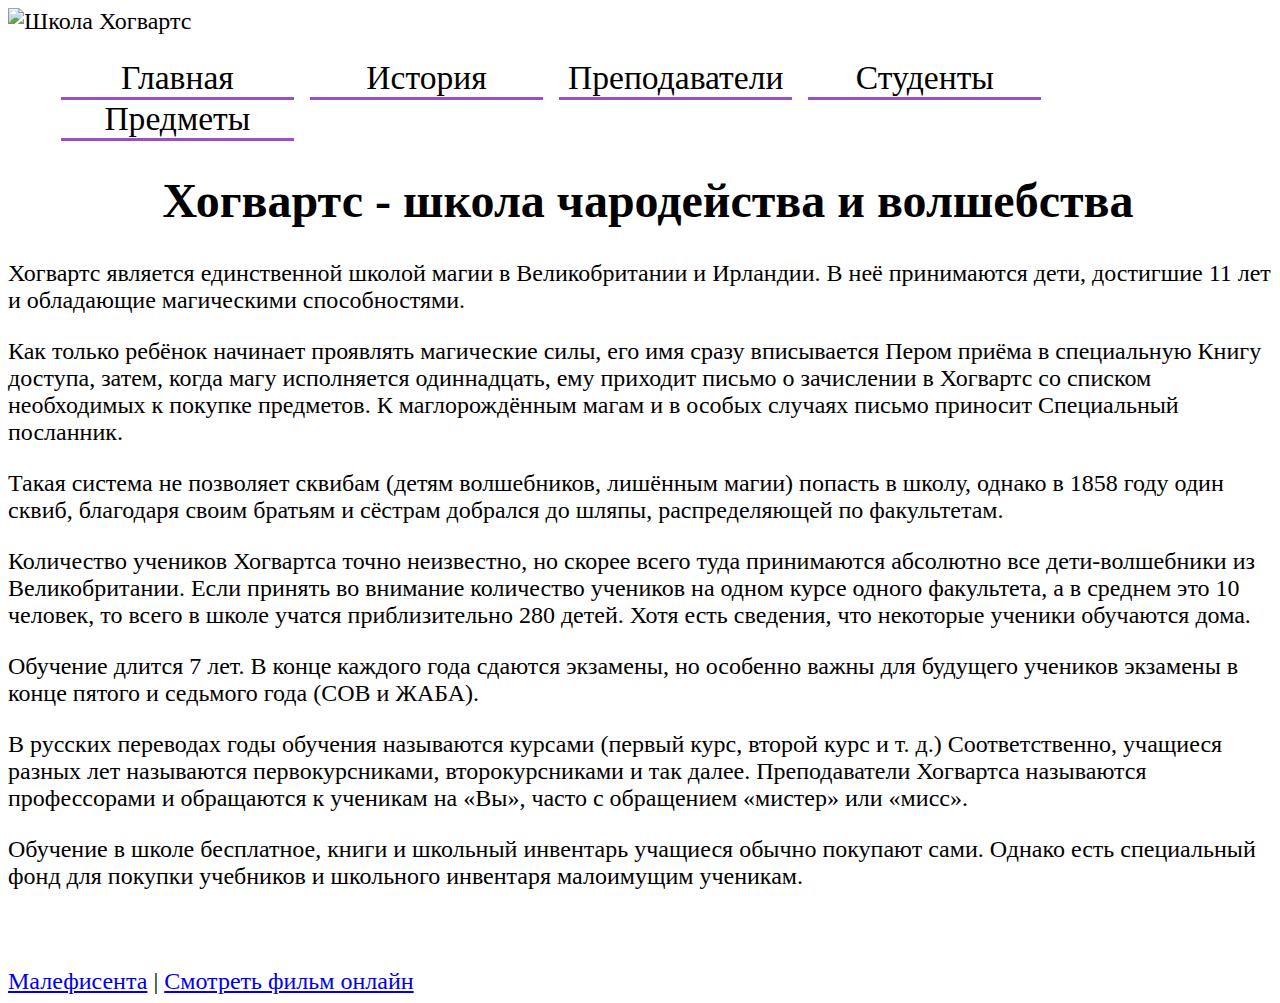
==== index.html @ e44e8b34 "Rename hogwartsHTML.html to index.html" ====
<!DOCTYPE html>
<html lang="ru">
	<head>
		<title>Хогвартс - школа чародейства и волшебства. Факультеты Хогвартса | Турнир Трёх Волшебников | Квиддич | Гарри Поттер | Рон Уизли | Гермиона Грейнджер </title>
		<meta charset = "utf-8"/>
		<link rel="stylesheet" href="hogwarts.css"/>
		<script src="hogwarts_script.js" defer></script>
	</head>
	<body>
		<header> 
			<img src="hogwarts_school.jpg" alt="Школа Хогвартс"/>
			<div class="menu">
				<nav>
					<ul>
						<li data-menu="main-page"> Главная </li>
						<li data-menu="history-page"> История </li>
						<li data-menu="teachers-page"> Преподаватели  </li>
						<li data-menu="student-page"> Студенты </li>
						<li data-menu="subjects-page"> Предметы </li> 
						
					</ul>
				</nav>
			</div>
		</header>
			<div class="" data-menu="main-page">
				<h1>Хогвартс - школа чародейства и волшебства</h1>
				<article> 
				<p> Хогвартс является единственной школой магии в Великобритании и Ирландии. В неё принимаются дети, достигшие 11 лет и обладающие магическими способностями.</p>

				<p> Как только ребёнок начинает проявлять магические силы, его имя сразу вписывается Пером приёма в специальную Книгу доступа, затем, когда магу исполняется одиннадцать, ему приходит письмо о зачислении в Хогвартс со списком необходимых к покупке предметов. К маглорождённым магам и в особых случаях письмо приносит Специальный посланник.</p>

				<p> Такая система не позволяет сквибам (детям волшебников, лишённым магии) попасть в школу, однако в 1858 году один сквиб, благодаря своим братьям и сёстрам добрался до шляпы, распределяющей по факультетам.</p>

				<p>Количество учеников Хогвартса точно неизвестно, но скорее всего туда принимаются абсолютно все дети-волшебники из Великобритании. Если принять во внимание количество учеников на одном курсе одного факультета, а в среднем это 10 человек, то всего в школе учатся приблизительно 280 детей. Хотя есть сведения, что некоторые ученики обучаются дома. </p>

				<p> Обучение длится 7 лет. В конце каждого года сдаются экзамены, но особенно важны для будущего учеников экзамены в конце пятого и седьмого года (СОВ и ЖАБА).</p>

				<p> В русских переводах годы обучения называются курсами (первый курс, второй курс и т. д.) Соответственно, учащиеся разных лет называются первокурсниками, второкурсниками и так далее. Преподаватели Хогвартса называются профессорами и обращаются к ученикам на «Вы», часто с обращением «мистер» или «мисс».</p>

				<p> Обучение в школе бесплатное, книги и школьный инвентарь учащиеся обычно покупают сами. Однако есть специальный фонд для покупки учебников и школьного инвентаря малоимущим ученикам.</p>
			</article>
		</div>
		<div class="close" data-menu="history-page">
			<h2> Основание школы</h2>
		<article> 
			<p> Хогвартс был основан примерно в X веке четырьмя могущественными волшебниками: Годриком Гриффиндором, Салазаром Слизерином, Кандидой Когтевран и Пенелопой Пуффендуй. Основатели построили магическую школу и принимали туда всех детей с волшебными способностями, чему возражал Слизерин — он считал, что в школе не место маглорождённым. Основатели решили распределять к себе учеников по разным умениям и характерам, так в школе образовалось четыре факультета — эта традиция живёт в школе по сей день.</p>
		</article>
		<h2 align="center"> Расположение замка</h2>
		<article> 
			<p> Школа находится в старинном восьмиэтажном замке в Шотландии (возможно, в Аргайлшире — карта этого графства висит на третьем этаже). На территории школы, кроме замка, есть горное озеро, большой лес, называемый «Запретный Лес» из-за живущих там опасных существ, оранжереи, ещё несколько вспомогательных зданий, а также поле для игры в квиддич. Замок окружён горами.</p>

			<p> Ближайшим населённым пунктом является маленькая деревушка Хогсмид — единственная деревушка в Англии, не населенная маглами. Там же находится и ближайшая к Хогвартсу железнодорожная станция. Между Хогсмидом и Лондоном курсирует специальный поезд «Хогвартс-экспресс», на котором ученики дважды в год добираются до школы и дважды уезжают на каникулы (летние и рождественские). На карте, которую Дж. К. Роулинг нарисовала для съёмок фильмов по своим книгам, станция находится к юго-востоку от школы, а деревня Хогсмид — к северо-западу.</p>

			<p> В школу можно добраться не только поездом. Хотя трансгрессия (apparation) на территории школы невозможна из-за наложенных защитных чар, можно трансгрессировать в точку рядом со школой и дойти до школы пешком, как и произошло в книге «Гарри Поттер и Принц-полукровка». В школу можно также добраться, используя летающие мётлы или летучий порох. На четвёртом и пятом году учёбы Гарри Поттер возвращается в Хогвартс, используя портал. В пятой книге Гарри с детьми Уизли отправлялись через портал в дом Блэков. После возрождения Волан-де-Морта меры безопасности были усилены в сто раз, поэтому проникновение в замок на метлах, через сеть летучего пороха и, возможно, при помощи порталов стало невозможным. Кстати, домашние эльфы, большая колония которых обслуживает замок, могут трангрессировать в Хогвартсе. В фильме «Гарри Поттер и Принц-полукровка» Дамблдор также может трансгрессировать с территории Хогвартса, объясняя это тем, что у него, как у директора, особые привилегии. Во время подготовки к трансгрессионным испытаниям директор снимает соответствующее заклинание, но только на один час и только в пределах Большого Зала.</p>
			
			<p> Колонны, на которых они держатся, увенчаны статуями крылатых вепрей, так как Хогвартс в переводе с некоего древнего языка означает «вепрь». Вероятно, есть две причины, почему первый раз в жизни ученики добираются до Хогвартса по воде. Во-первых, неизвестно кто из них увидит фестралов: малыши могут испугаться. Во-вторых, вода — сильная магическая субстанция (как ни странно), возможно, озеро как бы даёт «пропуск» в замок.</p>

			<p> Школа заколдована таким образом, что для маглов она выглядит руинами с табличкой «Вход воспрещён» (англ. Keep Out). Электрические и электронные устройства в Хогвартсе не работают из-за того, что там слишком много магии.</p>
			</article>
		</div>
		<div class="close teachers" data-menu="teachers-page">
			<h3>Альбус Персиваль Вульфрик Брайан Дамблдор </h3>
			<div>
			<img src="https://im0-tub-ua.yandex.net/i?id=952f6593b6d4dd0edecd0dcb89f7680b&n=13"/>
		
			
			<article> Директор школы чародейства и волшебства «Хогвартс», Верховный чародей Визенгамота (суда волшебников), кавалер ордена Мерлина первой степени, основатель Ордена Феникса.

			В первом десятилетии ХХ века Дамблдор поступил на работу в Хогвартс в качестве профессора трансфигурации. С декабря 1956 Альбус занимает должность профессора ЗоТИ, а трансфигурацию начинает преподавать Минерва МакГонагалл. Приблизительно в 1969 г. Дамблдор стал главой Хогвартса, заменив на этом посту Армандо Диппета.

			</article>
		</div>
			<h3> Минерва Макгонагалл</h3>
			<div>
			
			<img src="http://yahooeu.su/uploads/posts/2018-10/thumbs/1540045135_subbotnyaya-49.jpeg"/>
			<article>
				Заместитель директора Школы Чародейства и Волшебства «Хогвартс», декан Гриффиндора, преподаватель трансфигурации, впоследствии директор Хогвартса.

				Профессор Макгонагалл — не только опытный преподаватель (она работает в Хогвартсе с декабря 1956 года), но и могущественная волшебница. К примеру, она является зарегистрированным анимагом, т.е. может принимать облик животного, а именно: полосатой кошки с отметинами вокруг глаз.
			</article>
			</div>
			<h3>Северус Снегг</h3>			
			<div>

			<img src="https://i.pinimg.com/originals/89/4c/f3/894cf35a4c3dba87a9a1247c08574816.jpg"/>
			<article>
				 Преподаватель зельеварения (1981—1996) и защиты от Тёмных искусств (1996—1997), декан факультета Слизерин в 1981—1997, а позже директор Школы Чародейства и Волшебства Хогвартс в 1997—1998.
			</article>
			</div>
			<h3> Филиус Флитвик</h3>
			<div>

			<img src="https://imgix.ranker.com/node_img/50/990763/original/filius-flitwick-film-characters-photo-1?w=650&q=50&fm=pjpg&fit=crop&crop=faces"/>

			<article>Профессор заклинаний в Школе Чародейства и Волшебства Хогвартс, декан факультета Когтевран. 

			Флитвик пользуется заслуженным авторитетом среди остальных профессоров и студентов, благодаря своим знаниям и очень неконфликтному характеру.</article>
			</div>
			<h3>Помона Стебль</h3>
			<div>

			<img src="https://i.pinimg.com/736x/c3/22/3f/c3223f5d8bc6413be30c112eb3fb8c37--harry-potter-characters-harry-potter-books.jpg"/>
			<article>
				Преподаватель травологии в Школе чародейства и волшебства Хогвартс, декан факультета Пуффендуй.

				Была защитником философского камня. Её задание в первой комнате — Дьявольские силки.
			</article>	
			</div>
			<h3>Рубеус Хагрид</h3>
			<div>

			<img src="https://pm1.narvii.com/6973/f45ef0c998329020a7e15a60684c8d6b9264775dr1-1537-2048v2_hq.jpg"/>
			<article>
				Преподаватель ухода за магическими существами и лесничий в Школе чародейства и волшебства «Хогвартс».
			</article>	
			</div>'
<h3>Римус Джон Люпин</h3>
			<div>
				
				<img src="https://cdn.oboi7.com/static/images/m/ec/9d/ec9deb63703feea6b747acea935c6de6ec01e946.jpg"/>
				<article> 
					Оборотень, член Ордена Феникса, муж Нимфадоры, отец Тедди Люпина, профессор Защиты от Тёмных искусств в Хогвартсе в 1993—1994 учебном году, кавалер Ордена Мерлина I степени (посмертно).
				</article>
			</div>
<h3>Сивилла Патриция Трелони</h3>
			<div>
				
				<img src="https://em.wattpad.com/06bb0f7cbb129071352405d2d252886113d601e8/[base64]"/>
				<article> 
					 С 1980 года, профессор прорицания в школе магии и волшебства Хогвартс. Она — праправнучка известной прорицательницы Кассандры Трелони, и со времени великой прапрабабки она первая в роду наделена даром прорицания. Была замужем, при этом потомством так и не обзавелась.
				</article>
			</div>
			<h3>Роланда Трюк</h3>
			<div>
							
				<img src="https://i.pinimg.com/originals/b3/6e/b0/b36eb0b43e1377de26f134182ab550c3.jpg"/>
				<article> 
					 Школьный тренер Хогвартса (курс обучения полётам на мётлах) и судья межфакультетских соревнований по квиддичу.
				</article>
			</div>
		</div>

		<div class="close students" data-menu="student-page">
			<h2>Гриффиндор</h2>
			<div class="close">	
				<figure>
					<img width="170px" src="http://media.filmz.ru/photos/full/filmz.ru_f_50780.jpg" alt="Гарри Поттер"/>
					<figcaption>Гарри Джеймс Поттер (ловец)</figcaption>
				</figure>
				<figure>
					<img src="https://i.pinimg.com/736x/d7/00/e6/d700e6c1fe6619e6b3449fd0a3d73190--harry-potter-film-harry-potter-images.jpg" alt="Гермиона Грейнджер"/>
					<figcaption>Гермиона Джин Грейнджер </figcaption>
				</figure>

				<figure>
					<img src="https://s017.radikal.ru/i438/1502/c2/e69b6daba522.jpg" alt="Рон Уизли"/>
					<figcaption>Рональд Билиус Уизли</figcaption>
				</figure>

				<figure>
					<img src="https://i.pinimg.com/736x/e8/99/44/e8994469bff1c1f1fdd798dffb9792c9--wonder-woman-gina-weasley.jpg" alt="Джинни Уизли"/>
					<figcaption> Джиневра Молли Уизли</figcaption>
				</figure>

				<figure>
					<img src="https://bobandsuewilliams.com/images/george-harry-potter-2.jpg" alt="Фред Уизли"/>
					<figcaption> Фред Уизли (загонщик)</figcaption>
				</figure>

				<figure>
					<img src="https://i.pinimg.com/736x/c1/c7/34/c1c73451334d2c2fa4e54f18f86a7e20--personal-relationship-you-are.jpg" alt="Джордж Уизли"/>
					<figcaption>Джордж Уизли (загонщик)</figcaption>
				</figure>

				<figure>
					<img src="https://st-listas.20minutos.es/images/2011-06/293757/3063154_640px.jpg?1373752808" alt="Анджелина Джонсон"/>
					<figcaption>Анджелина Джонсон (охотник)</figcaption>
				</figure>

				<figure>
					<img src="https://image.tmdb.org/t/p/w1280/gUs00bCZKejc7z8xFT2Q9BEofNX.jpg" alt="Алисия Спиннет"/>
					<figcaption> Алисия Спиннет (охотник)</figcaption>
				</figure>

				<figure>
					<img src="http://avtor.me/img/poems/1568_f5cd743f86ee15445a5421b1fe3ff1f8.jpeg" alt="Кэти Белл"/>
					<figcaption> Кэти Белл (охотник)</figcaption>
				</figure>

				<figure>
					<img src="https://i.pinimg.com/736x/0a/fd/49/0afd496459376c2ffdce0272a3b1eadf--harry-potter-books-oliver-wood-harry-potter.jpg" alt="Оливер Вуд"/>
					<figcaption>Оливер Вуд (вратарь)</figcaption>
				</figure>
			</div>
				<h2>Слизерин</h2>
				<div class="close">
					<figure>
						<img src="https://pbs.twimg.com/media/CkNTgtXWEAEpPiZ.jpg" alt="Драко Малфой"/>
						<figcaption>Драко Люциус Малфой (ловец)</figcaption>
					</figure>

					<figure>
						<img src="https://i.pinimg.com/236x/3a/bb/86/3abb8676a2143d2a2245cfd7d1dc1e56--student-slytherin.jpg" alt="Люциан Боул"/>
						<figcaption> Люциан Боул (загонщик)</figcaption>
					</figure>

					<figure>
						<img src="https://image.tmdb.org/t/p/w780/3kBGRXEJ4KwIrRmgDUebiOxEKFs.jpg" alt="Перегрин Деррек"/>
						<figcaption>Перегрин Деррек (загонщик) </figcaption>
					</figure>

					<figure>
						<img src="https://i.pinimg.com/236x/3a/bb/86/3abb8676a2143d2a2245cfd7d1dc1e56--student-slytherin.jpg" alt="Майлз Блетчли"/>
						<figcaption> Майлз Блетчли (вратарь)</figcaption>
					</figure>

					<figure>
						<img src="Cassius_Warrington.jpg" alt="Маркус Флинт"/>
						<figcaption>Кассиус Уоррингтон (охотник)</figcaption>
					</figure>

					<figure>
						<img src="https://im0-tub-ua.yandex.net/i?id=70b386e0bb5ca8ef1ff8084eb15bb741&n=13" alt="Грэхэм Монтегю"/>
						<figcaption>Грэхэм Монтегю (охотник)</figcaption>
					</figure>

					<figure>
						<img src=" Adrian_Pucey.jpg" alt="Эдриан Пьюси"/>
						<figcaption>Эдриан Пьюси (охотник)</figcaption>
					</figure>

					<figure>
						<img src="https://i.pinimg.com/736x/4f/d6/d9/4fd6d938783b2719a53cbcfcc0e2d981--harry-potter-world-harry-potter-characters.jpg" alt="Пэнси Паркинсон"/>
						<figcaption> Пэнси Паркинсон</figcaption>
					</figure>
				</div>
				<h2>Рэйвенкло</h2>
				<div class="close" >
					<figure>
						<img src="https://i.pinimg.com/736x/76/9f/92/769f929a69a30eb3a430b4ca597a5bf2--school-uniforms-luna-lovegood.jpg" alt="Полумна Лавгуд"/>
						<figcaption>Полумна Лавгуд</figcaption>
					</figure>
					
					<figure>
						<img src="http://data1.i.gallery.ru/albums/gallery/155220-15d23-78558018-m750x740-u93eb4.jpg" alt="Роджер Дэвис"/>
						<figcaption>Роджер Дэвис (охотник)</figcaption>
					</figure>

					<figure>
						<img src="https://pbs.twimg.com/media/DtH79q4W0AAk-uu.jpg" alt="Джереми Стреттон"/>
						<figcaption>Джереми Стреттон (охотник)</figcaption>
					</figure>

				<figure>
					<img src="http://i0.beon.ru/4/64/2296404/57/119145957/tumblr_nc3ygkaAB41qd962oo4_r2_250.png" alt="Рэндольф Барроу"/>
					<figcaption>Рэндольф Барроу (охотник)</figcaption>
				</figure>

					<figure>
						<img src="http://i0.beon.ru/4/64/2296404/55/119145955/tumblr_nc3ygkaAB41qd962oo5_r1_250.png" alt="Дункан Инглби"/>
						<figcaption>Дункан Инглби (загонщик)</figcaption>
					</figure>

					<figure>
						<img src="http://i0.beon.ru/4/64/2296404/54/119145954/tumblr_nc3ygkaAB41qd962oo2_r1_250.png" alt="Джейсон Сэмюэлс"/>
						<figcaption>Джейсон Сэмюэлс (загонщик)</figcaption>
					</figure>

					<figure>
						<img src="https://avatars.mds.yandex.net/get-pdb/1813491/38f14be2-295d-4036-a89b-6bf21434d9f7/s1200?webp=false" alt="Чжоу Чанг"/>
						<figcaption>Чжоу Чанг (ловец)</figcaption>
					</figure>
				
					<figure>
						<img src="http://i0.beon.ru/4/64/2296404/59/119145959/tumblr_nc3ygkaAB41qd962oo7_250.png" alt="Грант Пейдж"/>
						<figcaption>Грант Пейдж (вратарь)</figcaption>
					</figure>
			
			</div>
				<h2> Хаффлпафф</h2>
				<div class="close">
					<figure>
						<img src="https://library.kissclipart.com/20180829/vxw/kissclipart-robert-pattinson-harry-potter-clipart-robert-patti-ae6af31684e4ffca.png" alt="Седрик Диггори"/>
						<figcaption>Седрик Диггори (ловец)</figcaption>
					</figure>
				
					<figure>
						<img src="http://i0.beon.ru/4/64/2296404/65/119145665/tumblr_ncugdeVz3M1qd962oo1_r2_250.png" alt="Малькольм Прис"/>
						<figcaption>Малькольм Прис (охотник)</figcaption>
					</figure>

					<figure>
						<img src="https://i.pinimg.com/236x/60/43/be/6043be5bd9fd5c6a68ab507e5070992c--google-search-tumblr.jpg" alt="Хейди Макэвой"/>
						<figcaption>Хейди Макэвой (охотник)</figcaption>
					</figure>
				
					<figure>
						<img src="http://i0.beon.ru/4/64/2296404/67/119145667/tumblr_ncugdeVz3M1qd962oo4_r1_250.png" alt="Тамсин Эпплби"/>
						<figcaption>Тамсин Эпплби (охотник)</figcaption>
					</figure>

					<figure>
						<img src="http://i0.beon.ru/4/64/2296404/69/119145669/tumblr_ncugdeVz3M1qd962oo3_r1_250.png" alt="Герберт Флит"/>
						<figcaption>Герберт Флит  (вратарь)</figcaption>
					</figure>
				
					<figure>
						<img src="http://i0.beon.ru/4/64/2296404/68/119145668/tumblr_ncugdeVz3M1qd962oo6_r1_250.png" alt="Максин О'Флаэрти"/>
						<figcaption>Максин О'Флаэрти (загонщик)</figcaption>
					</figure>

					<figure>
						<img src="http://i0.beon.ru/4/64/2296404/66/119145666/tumblr_ncugdeVz3M1qd962oo2_r1_250.png" alt=""/>
						<figcaption>Энтони Рикетт (загонщик)</figcaption>
					</figure>

					<figure>
						<img src="https://i.pinimg.com/236x/59/f9/39/59f939bffc2a88f161b5ef0fa79da38f--hufflepuff-students-a-witch.jpg" alt="Сьюзен Боунс"/>
						<figcaption>Сьюзен Боунс</figcaption>
					</figure>
				</div>
			</div>


			<div class="close subjects" data-menu="subjects-page">
				<h2>Предметы и учебники</h2>
				<p> Заклинания </p>
				<ul class="close">
					<li>"Курсическая книга заговоров и заклинаний" Миранда Гуссокл</li>
					<li>"Теория магии" Адальберт Уоффлинг</li>
					<li>"Магические заклинания Чедвика" Чедвик Бут</li>
					<li>"Стандартная книга заклинаний" Миранда Гуссокл</li>
				</ul>

				<p>Защита от Тёмных Искусств</p>
				<ul class="close">
					<li>"Темные силы: пособие по самозащите" Квентин Тримбл</li>
					<li>"Основы защиты от Тёмных искусств" Жиг Мышьякофф</li>
					<li>"Теория защитной магии" Уилберта Слинкхарда</li>
				</ul>

				<p>Зельеварение</p>
				<ul class="close">
					<li>"Магические отвары и зелья" Жиг Мышьякофф</li>
					<li>"Расширенный курс зельеварения" Либациуса Бораго</li>
				</ul>

					<p>История магии</p>
				<ul class="close">
					<li>"История магии" Батильда Бэгшот</li>
					<li>"История Хогвартса" Гариус Томкинк</li>
				</ul>

				<p>Травология</p>
				<ul class="close">
					<li>"Тысяча магических растений и грибов" Филлида Спора</li>
					<li>"Плотоядные деревья всего мира" Филлида Спора</li>
				</ul>

				<p>Трансфигурация</p>
				<ul class="close">
					<li>"Руководство по трансфигурации для начинающих" Эмерик Свитч</li>
					<li>"Трансфигурация. Средний уровень" Эмерик Свитч</li>
					<li>"Продвинутый курс Трансфигурации" Эмерик Свитч</li>
				</ul>

				<p>Древние руны</p>
				<ul class="close">
					<li>"Расширенный курс перевода древних рун" </li>
					<li>"Словарь рун" </li>
				</ul>

				<p>Нумерология</p>
				<ul class="close">
					<li>"Нумерология и грамматика" </li>
				</ul>

				<p>Уход за магическими существами</p>
				<ul class="close">
					<li>"Фантастические звери: места обитания" Ньют Саламандер</li>
					<li>"Чудовищная книга о чудовищах" Эдвардас Лима</li>
				</ul>

				<p>Прорицание</p>
				<ul class="close">
					<li>"Как рассеять туман над будущим" Кассандра Ваблатски</li>
					<li>"Оракул снов" Иниго Имаго</li>
				</ul>

				<p>Маггловедение</p>
				<ul class="close">
					<li>"Быт и нравы британских маглов"</li>
				</ul>

				<p>Астрономия</p>

				<p>Полёты на мётлах</p>
			</div>
		<br/> <br/>	
		<footer>
			<a href="#Maleficent"> Малефисента</a> | <a href="https://kinogo.by/3441-malefisenta-2014.html" target="_blank"> Смотреть фильм онлайн </a> 		
		</footer>
	</body>
</html>
---- hogwarts.css ----
header img {
	width: 100%;
	height: 150px;
}
body{
	font-size: 1.5em;
	background-color: white;
	width: 100%;
}

nav {
	width: 99%;
	margin:1%;
}
.menu li {
  display: inline-block;
  border-bottom: 3px solid #994ecb;
  font-size: 1.4em;
  text-align: center;
  width: 19%;
  margin-right:10px;
}
.menu li:hover {
  background: #af5be8;
}
.menu li a {
  display: block;
  text-decoration: none;
  color: #fff;
  padding: 10px 0;
  width: 100%;
}

.close {
	display: none;
}

.teachers div{
	display: flex;

}

h1, h2, h3{
	text-align: center;
}

.teachers article {
	vertical-align: middle;
}

.teachers div img, .students figure img {
	height: 213px;
	width: 150px;
	margin-right:10px;
}

.teachers div img {
	margin-right: 3%;
	margin-left:3%;
}

.students h2{
	background: #d196f8;
	margin: 10px;
	text-align: center;
}

.students div {
	display: flex;
	flex-wrap: wrap;
}

.students figcaption {
	text-align: center;
	width: 150px;
}

.subjects p {
	border-bottom: 3px solid #d196f8;
	width:40%;
	margin: 10px;
	padding-left:2%;
	cursor: pointer;
}


.subjects ul{
	list-style-type: square;
}
@media print {
	body {
		font-family: "Times New Roman", serif;
		font-size: 20pt;
		width: 100%;
		margin: 1cm 0.8cm 1cm 1.5cm;
	}
	h1{
		font-size: 1.2em;
		margin:0;
	}
	h2{
		font-size: 1.1em;
		margin: 0;
	}
	article, ul {
		white-space:pre-line;
	}
	
	title, #video_trailer, video, header, figure, #screenshots{
        display: none;
    }
	
	nav {
		margin:0;
	}

    ul>li a{
    	text-decoration: none;
    }
  	ul>li a:after {
    	content: "( "attr(href)" )";
    }
    figure {
    	width: 100%;
    }
    figure .img1, figure .img2 {
    	width: 100%;
    	height: auto;
    }
}
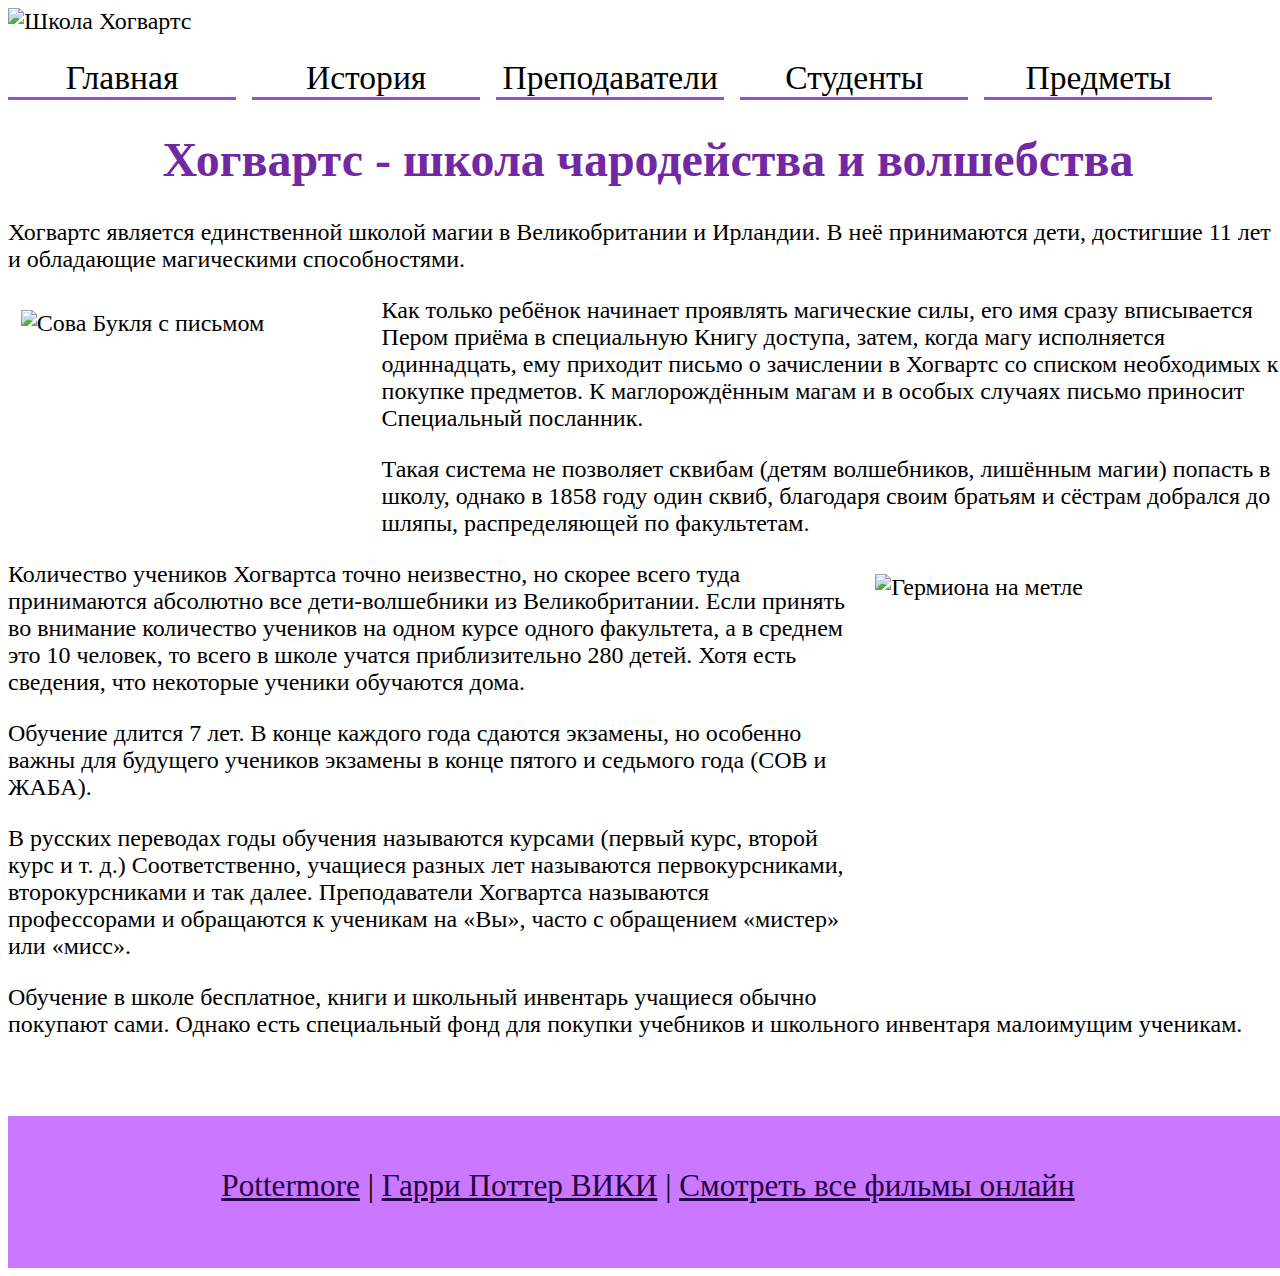
==== commit c84ae81e: "Update index.html" ====
--- a/index.html
+++ b/index.html
@@ -8,7 +8,7 @@
 	</head>
 	<body>
 		<header> 
-			<img src="hogwarts_school.jpg" alt="Школа Хогвартс"/>
+			<img src="header_hogwarts.jpg" alt="Школа Хогвартс"/>
 			<div class="menu">
 				<nav>
 					<ul>
@@ -22,14 +22,18 @@
 				</nav>
 			</div>
 		</header>
-			<div class="" data-menu="main-page">
+			<div class="main-page" >
 				<h1>Хогвартс - школа чародейства и волшебства</h1>
 				<article> 
 				<p> Хогвартс является единственной школой магии в Великобритании и Ирландии. В неё принимаются дети, достигшие 11 лет и обладающие магическими способностями.</p>
 
+				<img id="owl" src="https://ustaliy.ru/wp-content/uploads/2018/07/2436579504.jpg" alt="Сова Букля с письмом"/>
+
 				<p> Как только ребёнок начинает проявлять магические силы, его имя сразу вписывается Пером приёма в специальную Книгу доступа, затем, когда магу исполняется одиннадцать, ему приходит письмо о зачислении в Хогвартс со списком необходимых к покупке предметов. К маглорождённым магам и в особых случаях письмо приносит Специальный посланник.</p>
 
 				<p> Такая система не позволяет сквибам (детям волшебников, лишённым магии) попасть в школу, однако в 1858 году один сквиб, благодаря своим братьям и сёстрам добрался до шляпы, распределяющей по факультетам.</p>
+
+				<img id="broom" src="http://s10.favim.com/orig/160914/broom-gryffindor-harry-potter-hermione-granger-Favim.com-4730745.jpeg" alt="Гермиона на метле"/>
 
 				<p>Количество учеников Хогвартса точно неизвестно, но скорее всего туда принимаются абсолютно все дети-волшебники из Великобритании. Если принять во внимание количество учеников на одном курсе одного факультета, а в среднем это 10 человек, то всего в школе учатся приблизительно 280 детей. Хотя есть сведения, что некоторые ученики обучаются дома. </p>
 
@@ -40,15 +44,30 @@
 				<p> Обучение в школе бесплатное, книги и школьный инвентарь учащиеся обычно покупают сами. Однако есть специальный фонд для покупки учебников и школьного инвентаря малоимущим ученикам.</p>
 			</article>
 		</div>
-		<div class="close" data-menu="history-page">
+		<div class="close history-page">
+			
 			<h2> Основание школы</h2>
-		<article> 
+			<div class="school-history">
+			
+			<article> 
 			<p> Хогвартс был основан примерно в X веке четырьмя могущественными волшебниками: Годриком Гриффиндором, Салазаром Слизерином, Кандидой Когтевран и Пенелопой Пуффендуй. Основатели построили магическую школу и принимали туда всех детей с волшебными способностями, чему возражал Слизерин — он считал, что в школе не место маглорождённым. Основатели решили распределять к себе учеников по разным умениям и характерам, так в школе образовалось четыре факультета — эта традиция живёт в школе по сей день.</p>
+			<img  id="founders" src="https://i.pinimg.com/originals/66/36/99/66369952f6d8eff477ba09cc62bc8bcf.jpg" alt="Основатели Хогвартса">
+			<p> Распределение учеников по факультетам происходит на 1-м курсе перед самым началом обучения. Процессом распределения занимается специальная волшебная Распределяющая Шляпа. Ученик должен надеть Шляпу на голову, и тогда она даст ответ — на какой факультет следует поступить этому ученику. При этом Шляпа исходит из личных качеств ученика: храбрых и благородных она отправляет в Гриффиндор, умных и сметливых — в Когтевран, упорных и честных — в Пуффендуй, а хитрых и изворотливых (до победы над Волан-де-Мортом — в основном, чистокровных) — в Слизерин.</p>
+
+			<p>Если ученик по своим качествам подходит разным факультетам, Шляпа предлагает выбрать ему самому. Так, Гарри Поттер при распределении твердил про себя: «Только не Слизерин», — и шляпа, прислушавшись к его желанию, выкрикнула: «Гриффиндор». </p>
+
+			<p>Но Альбус Дамблдор говорит Гарри Поттеру о том, что решение Шляпы зависит не от врождённых качеств ученика, а лишь от его желания. </p>
+
+			<p> Решение Шляпы принимается всеми с уважением, обжалованию не подлежит и выполняется неукоснительно. Неизвестно ни одного случая последующего перехода учеников с одного факультета на другой, недовольства ученика своим распределением или примеров обучения одного человека на нескольких факультетах.</p>
+
+			<p>Хотя во время Битвы за Хогвартс Волан-де-Морт поджёг Шляпу, она не сгорела и продолжала функционировать.</p>
 		</article>
+	</div>
 		<h2 align="center"> Расположение замка</h2>
+		<div class="school-history" >
 		<article> 
 			<p> Школа находится в старинном восьмиэтажном замке в Шотландии (возможно, в Аргайлшире — карта этого графства висит на третьем этаже). На территории школы, кроме замка, есть горное озеро, большой лес, называемый «Запретный Лес» из-за живущих там опасных существ, оранжереи, ещё несколько вспомогательных зданий, а также поле для игры в квиддич. Замок окружён горами.</p>
-
+			<img  id="hogwarts-castle" src="https://kursktv.ru/upload/images/080818/hogwarts.JPG" alt="Замок Хогвартс">
 			<p> Ближайшим населённым пунктом является маленькая деревушка Хогсмид — единственная деревушка в Англии, не населенная маглами. Там же находится и ближайшая к Хогвартсу железнодорожная станция. Между Хогсмидом и Лондоном курсирует специальный поезд «Хогвартс-экспресс», на котором ученики дважды в год добираются до школы и дважды уезжают на каникулы (летние и рождественские). На карте, которую Дж. К. Роулинг нарисовала для съёмок фильмов по своим книгам, станция находится к юго-востоку от школы, а деревня Хогсмид — к северо-западу.</p>
 
 			<p> В школу можно добраться не только поездом. Хотя трансгрессия (apparation) на территории школы невозможна из-за наложенных защитных чар, можно трансгрессировать в точку рядом со школой и дойти до школы пешком, как и произошло в книге «Гарри Поттер и Принц-полукровка». В школу можно также добраться, используя летающие мётлы или летучий порох. На четвёртом и пятом году учёбы Гарри Поттер возвращается в Хогвартс, используя портал. В пятой книге Гарри с детьми Уизли отправлялись через портал в дом Блэков. После возрождения Волан-де-Морта меры безопасности были усилены в сто раз, поэтому проникновение в замок на метлах, через сеть летучего пороха и, возможно, при помощи порталов стало невозможным. Кстати, домашние эльфы, большая колония которых обслуживает замок, могут трангрессировать в Хогвартсе. В фильме «Гарри Поттер и Принц-полукровка» Дамблдор также может трансгрессировать с территории Хогвартса, объясняя это тем, что у него, как у директора, особые привилегии. Во время подготовки к трансгрессионным испытаниям директор снимает соответствующее заклинание, но только на один час и только в пределах Большого Зала.</p>
@@ -57,8 +76,8 @@
 
 			<p> Школа заколдована таким образом, что для маглов она выглядит руинами с табличкой «Вход воспрещён» (англ. Keep Out). Электрические и электронные устройства в Хогвартсе не работают из-за того, что там слишком много магии.</p>
 			</article>
-		</div>
-		<div class="close teachers" data-menu="teachers-page">
+		</div> </div>
+		<div class="close teachers-page">
 			<h3>Альбус Персиваль Вульфрик Брайан Дамблдор </h3>
 			<div>
 			<img src="https://im0-tub-ua.yandex.net/i?id=952f6593b6d4dd0edecd0dcb89f7680b&n=13"/>
@@ -141,15 +160,15 @@
 			</div>
 		</div>
 
-		<div class="close students" data-menu="student-page">
+		<div class="close student-page" >
 			<h2>Гриффиндор</h2>
-			<div class="close">	
+			<div class="">	
 				<figure>
 					<img width="170px" src="http://media.filmz.ru/photos/full/filmz.ru_f_50780.jpg" alt="Гарри Поттер"/>
 					<figcaption>Гарри Джеймс Поттер (ловец)</figcaption>
 				</figure>
 				<figure>
-					<img src="https://i.pinimg.com/736x/d7/00/e6/d700e6c1fe6619e6b3449fd0a3d73190--harry-potter-film-harry-potter-images.jpg" alt="Гермиона Грейнджер"/>
+					<img src="https://i.pinimg.com/736x/d7/00/e6/d700e6c1fe6619e6b3449fd0a3d73190--harry-potter-film-harry-potter-images.jpg" alt="Гермиона Грейндsер"/>
 					<figcaption>Гермиона Джин Грейнджер </figcaption>
 				</figure>
 
@@ -194,7 +213,7 @@
 				</figure>
 			</div>
 				<h2>Слизерин</h2>
-				<div class="close">
+				<div class="">
 					<figure>
 						<img src="https://pbs.twimg.com/media/CkNTgtXWEAEpPiZ.jpg" alt="Драко Малфой"/>
 						<figcaption>Драко Люциус Малфой (ловец)</figcaption>
@@ -236,9 +255,9 @@
 					</figure>
 				</div>
 				<h2>Рэйвенкло</h2>
-				<div class="close" >
-					<figure>
-						<img src="https://i.pinimg.com/736x/76/9f/92/769f929a69a30eb3a430b4ca597a5bf2--school-uniforms-luna-lovegood.jpg" alt="Полумна Лавгуд"/>
+				<div class="" >
+					<figure>
+						<img src="https://avatars.mds.yandex.net/get-pdb/1004345/deffc4bd-e97f-4a4d-9831-e015301544c2/s1200?webp=false"/>
 						<figcaption>Полумна Лавгуд</figcaption>
 					</figure>
 					
@@ -279,7 +298,7 @@
 			
 			</div>
 				<h2> Хаффлпафф</h2>
-				<div class="close">
+				<div class="">
 					<figure>
 						<img src="https://library.kissclipart.com/20180829/vxw/kissclipart-robert-pattinson-harry-potter-clipart-robert-patti-ae6af31684e4ffca.png" alt="Седрик Диггори"/>
 						<figcaption>Седрик Диггори (ловец)</figcaption>
@@ -323,7 +342,7 @@
 			</div>
 
 
-			<div class="close subjects" data-menu="subjects-page">
+			<div class="close subjects-page">
 				<h2>Предметы и учебники</h2>
 				<p> Заклинания </p>
 				<ul class="close">
@@ -342,55 +361,55 @@
 
 				<p>Зельеварение</p>
 				<ul class="close">
-					<li>"Магические отвары и зелья" Жиг Мышьякофф</li>
-					<li>"Расширенный курс зельеварения" Либациуса Бораго</li>
+					<li> <span>"Магические отвары и зелья" Жиг Мышьякофф </span></li>
+					<li><span>"Расширенный курс зельеварения" Либациуса Бораго</span></li>
 				</ul>
 
 					<p>История магии</p>
 				<ul class="close">
-					<li>"История магии" Батильда Бэгшот</li>
-					<li>"История Хогвартса" Гариус Томкинк</li>
+					<li><span>"История магии" Батильда Бэгшот</span></li>
+					<li><span>"История Хогвартса" Гариус Томкинк</span></li>
 				</ul>
 
 				<p>Травология</p>
 				<ul class="close">
-					<li>"Тысяча магических растений и грибов" Филлида Спора</li>
-					<li>"Плотоядные деревья всего мира" Филлида Спора</li>
+					<li><span>"Тысяча магических растений и грибов" Филлида Спора</span></li>
+					<li><span>"Плотоядные деревья всего мира" Филлида Спора</span></li>
 				</ul>
 
 				<p>Трансфигурация</p>
 				<ul class="close">
-					<li>"Руководство по трансфигурации для начинающих" Эмерик Свитч</li>
-					<li>"Трансфигурация. Средний уровень" Эмерик Свитч</li>
-					<li>"Продвинутый курс Трансфигурации" Эмерик Свитч</li>
+					<li><span>"Руководство по трансфигурации для начинающих" Эмерик Свитч</span></li>
+					<li><span>"Трансфигурация. Средний уровень" Эмерик Свитч</span></li>
+					<li><span>"Продвинутый курс Трансфигурации" Эмерик Свитч</span></li>
 				</ul>
 
 				<p>Древние руны</p>
 				<ul class="close">
-					<li>"Расширенный курс перевода древних рун" </li>
-					<li>"Словарь рун" </li>
+					<li><span>"Расширенный курс перевода древних рун" </span></li>
+					<li><span>"Словарь рун"</span></li>
 				</ul>
 
 				<p>Нумерология</p>
 				<ul class="close">
-					<li>"Нумерология и грамматика" </li>
+					<li><span>"Нумерология и грамматика"</span></li>
 				</ul>
 
 				<p>Уход за магическими существами</p>
 				<ul class="close">
-					<li>"Фантастические звери: места обитания" Ньют Саламандер</li>
-					<li>"Чудовищная книга о чудовищах" Эдвардас Лима</li>
+					<li><span>"Фантастические звери: места обитания" Ньют Саламандер</span></li>
+					<li><span>"Чудовищная книга о чудовищах" Эдвардас Лима</span></li>
 				</ul>
 
 				<p>Прорицание</p>
 				<ul class="close">
-					<li>"Как рассеять туман над будущим" Кассандра Ваблатски</li>
-					<li>"Оракул снов" Иниго Имаго</li>
+					<li><span>"Как рассеять туман над будущим" Кассандра Ваблатски</span></li>
+					<li><span>"Оракул снов" Иниго Имаго</span></li>
 				</ul>
 
 				<p>Маггловедение</p>
 				<ul class="close">
-					<li>"Быт и нравы британских маглов"</li>
+					<li><span>"Быт и нравы британских маглов"</span></li>
 				</ul>
 
 				<p>Астрономия</p>
@@ -399,7 +418,7 @@
 			</div>
 		<br/> <br/>	
 		<footer>
-			<a href="#Maleficent"> Малефисента</a> | <a href="https://kinogo.by/3441-malefisenta-2014.html" target="_blank"> Смотреть фильм онлайн </a> 		
+			<a href="https://www.pottermore.com"> Pottermore</a> | <a href="https://harrypotter.fandom.com/ru/wiki/Портал:Старт" target="_blank">Гарри Поттер ВИКИ</a> | <a href="https://kinoshack.net/collections/vse-chasti-garri-pottera" target="_blank">Смотреть все фильмы онлайн</a> 			
 		</footer>
 	</body>
 </html>
--- a/hogwarts.css
+++ b/hogwarts.css
@@ -1,6 +1,6 @@
 header img {
 	width: 100%;
-	height: 150px;
+	height: 170px;
 }
 body{
 	font-size: 1.5em;
@@ -10,18 +10,24 @@
 
 nav {
 	width: 99%;
-	margin:1%;
+	margin:0;
 }
+
+.menu ul  {
+	padding:0;
+}
+
 .menu li {
   display: inline-block;
   border-bottom: 3px solid #994ecb;
   font-size: 1.4em;
   text-align: center;
-  width: 19%;
+  width: 18%;
   margin-right:10px;
+  cursor: pointer;
 }
 .menu li:hover {
-  background: #af5be8;
+  background:#d196f8;
 }
 .menu li a {
   display: block;
@@ -35,47 +41,88 @@
 	display: none;
 }
 
-.teachers div{
+.teachers-page div{
 	display: flex;
-
 }
 
 h1, h2, h3{
 	text-align: center;
+	color: #7128a2;
+
 }
 
-.teachers article {
+#owl {
+	height:200px;
+	width:348px;
+	float:left;
+	margin: 1%;
+}
+
+#broom {
+	float: right;
+	margin: 1%;
+	height:400px;
+	width:400px;
+}
+
+.history-page img{
+	margin: 1%;
+	width:450px;
+	height:337px;
+}
+
+#founders {
+	float:right;
+}
+
+#hogwarts-castle {
+	float: left;
+
+}
+
+.history-page figcaption {
+	font-size: 0.6em;
+	text-align: center;
+}
+
+.teachers-page article {
 	vertical-align: middle;
 }
 
-.teachers div img, .students figure img {
+.teachers-page div img {
 	height: 213px;
-	width: 150px;
+	width: 150px;		
 	margin-right:10px;
 }
 
-.teachers div img {
+ .student-page figure img {
+	height: 213px;
+	width: 160px;
+ }
+
+.teachers-page div img {
 	margin-right: 3%;
 	margin-left:3%;
 }
 
-.students h2{
+.student-page h2{
 	background: #d196f8;
+	color: black;
 	margin: 10px;
 	text-align: center;
 }
 
-.students div {
+.student-page div {
 	display: flex;
 	flex-wrap: wrap;
 }
 
-.students figcaption {
+.student-page figcaption {
 	text-align: center;
 	width: 150px;
 }
 
-.subjects p {
+.subjects-page p {
 	border-bottom: 3px solid #d196f8;
 	width:40%;
 	margin: 10px;
@@ -84,47 +131,31 @@
 }
 
 
-.subjects ul{
+.subjects-page ul{
 	list-style-type: square;
+	font-size: 0.9em;
 }
-@media print {
-	body {
-		font-family: "Times New Roman", serif;
-		font-size: 20pt;
-		width: 100%;
-		margin: 1cm 0.8cm 1cm 1.5cm;
-	}
-	h1{
-		font-size: 1.2em;
-		margin:0;
-	}
-	h2{
-		font-size: 1.1em;
-		margin: 0;
-	}
-	article, ul {
-		white-space:pre-line;
-	}
-	
-	title, #video_trailer, video, header, figure, #screenshots{
-        display: none;
-    }
-	
-	nav {
-		margin:0;
-	}
 
-    ul>li a{
-    	text-decoration: none;
-    }
-  	ul>li a:after {
-    	content: "( "attr(href)" )";
-    }
-    figure {
-    	width: 100%;
-    }
-    figure .img1, figure .img2 {
-    	width: 100%;
-    	height: auto;
-    }
-}+.subjects-page ul li{
+	list-style-type: none;
+}
+
+.subjects-page ul li:before{
+	color: #9e66c3;
+	content: "•";
+}
+
+footer {
+	height:100px;
+	width:100%;
+	padding-top:4%;
+	background-color:#c978ff;
+	font-size:1.3em;
+	text-align: center;
+}
+footer a{
+	color:#270041;
+}
+footer a:visited{
+	color:#4a3558;
+}
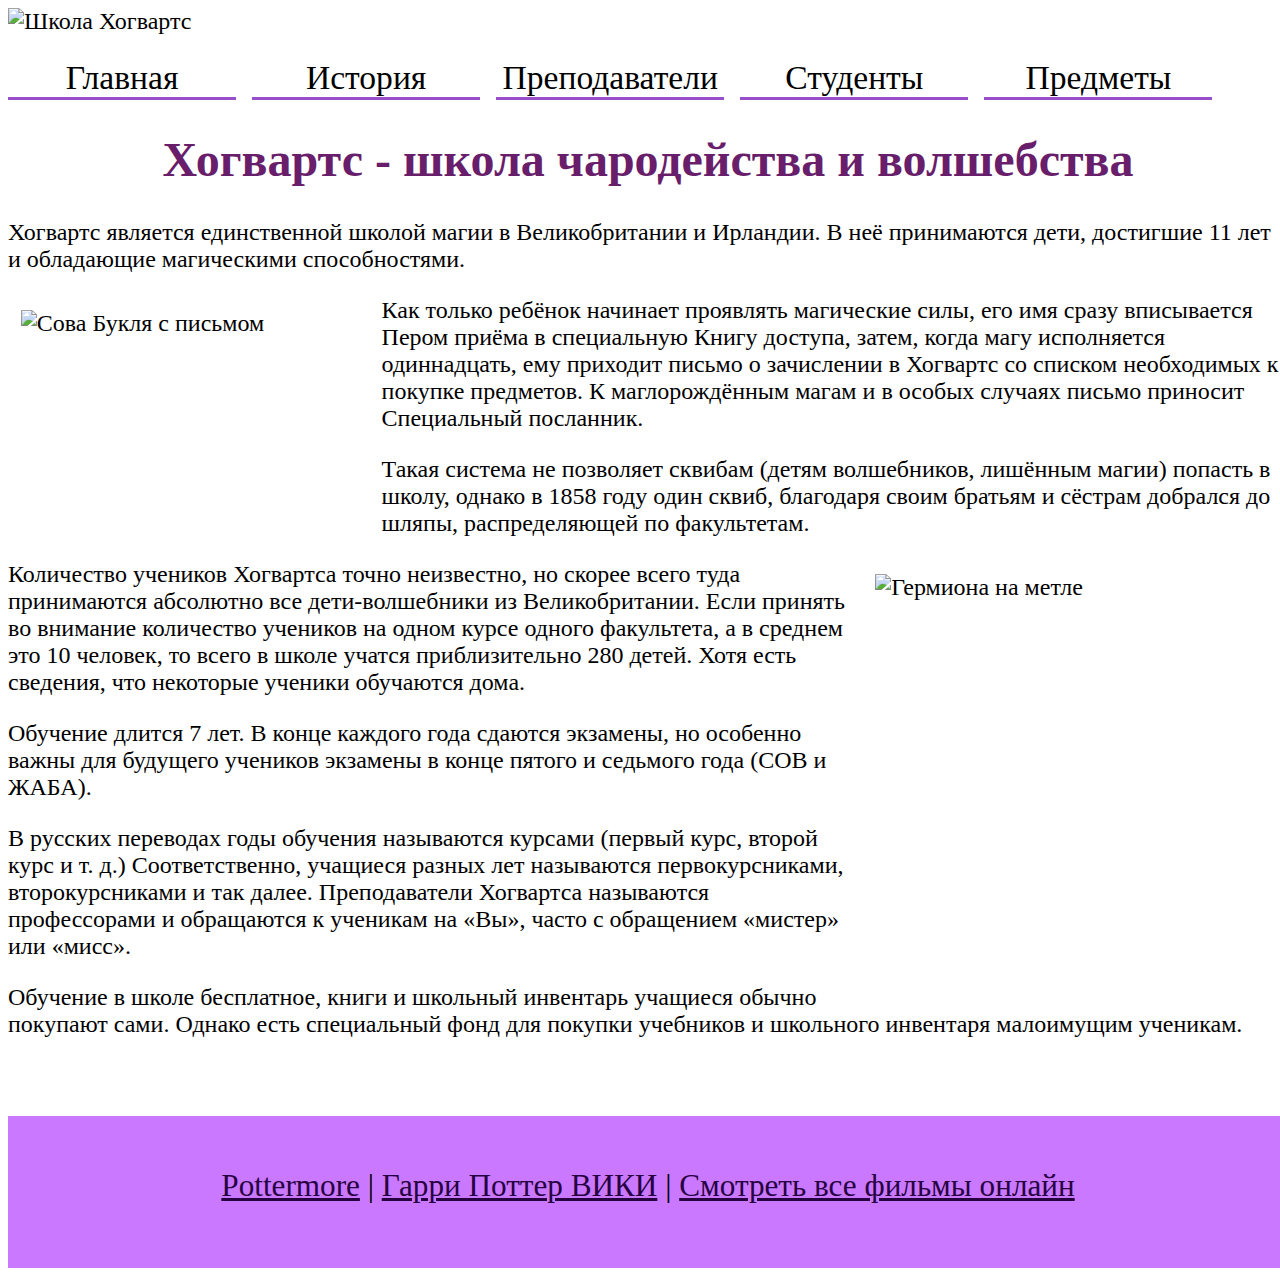
==== commit caf71ed8: "Update index.html" ====
--- a/index.html
+++ b/index.html
@@ -8,7 +8,7 @@
 	</head>
 	<body>
 		<header> 
-			<img src="header_hogwarts.jpg" alt="Школа Хогвартс"/>
+			<img src="https://github.com/olga-gaga/courses/blob/master/header_hogwarts.jpg?raw=true" alt="Школа Хогвартс"/>
 			<div class="menu">
 				<nav>
 					<ul>
@@ -413,8 +413,9 @@
 				</ul>
 
 				<p>Астрономия</p>
-
+				<ul> </ul>
 				<p>Полёты на мётлах</p>
+				<ul> </ul>
 			</div>
 		<br/> <br/>	
 		<footer>
--- a/hogwarts.css
+++ b/hogwarts.css
@@ -47,7 +47,7 @@
 
 h1, h2, h3{
 	text-align: center;
-	color: #7128a2;
+	color:#681e6b;
 
 }
 
